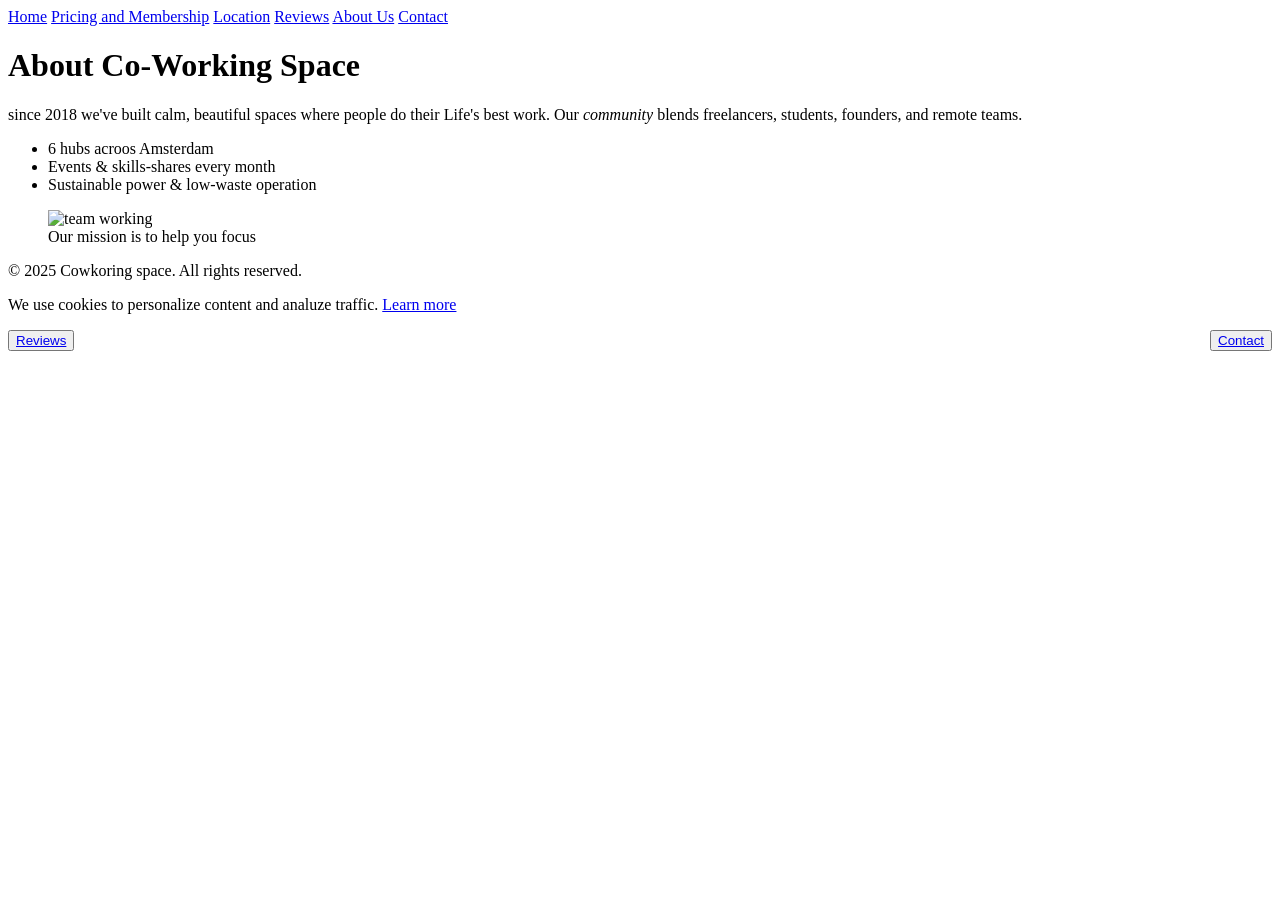
==== about.html @ 4be46b3f "Add files via upload" ====
<!DOCTYPE html>
<html lang="en" lang="nl" lang="de" lang="fr" lang="bn">
<head>
    <meta charset="UTF-8">
    <meta name="viewport" content="width=device-width, initial-scale=1.0">
    <meta name="author" content="Taukir Ahmed Nahid">
	<meta name="keywords" content="coworking, workspace, Amsterdam, offices, membership">
    <link rel="stylesheet" href="css/grading.css">    
    <title>About Us</title>
</head>
<body>
    <header>
        <nav>
            <a href="home.html">Home</a>
            <a href="pricing.html">Pricing and Membership</a>
            <a href="location.html">Location</a>
            <a href="reviews.html">Reviews</a>
            <a href="about.html">About Us</a>
            <a href="contact.html">Contact</a>

        </nav>
    </header>
    <main>
        <h1>About Co-Working Space</h1>
        <section class="grid-2">
            <article>
                <p>since 2018 we've built calm, beautiful spaces where people do their Life's best work. Our <em>community</em> blends freelancers, students, founders, and remote teams.</p>
                <ul>
                    <li>6 hubs acroos Amsterdam</li>
                    <li>Events & skills-shares every month</li>
                    <li>Sustainable power & low-waste operation</li>
                </ul>
            </article>
            <figure>
                <img src="team.jpeg" alt="team working">
                <figcaption>Our mission is to help you focus</figcaption>
            </figure>

        </section>
    </main>
    <footer>
        <p>&copy; 2025 Cowkoring space. All rights reserved.</p>
    </footer>
    <aside>
        <p>We use cookies to personalize content and analuze traffic. <a href="#">Learn more</a></p>
        <form>
            <button type="button"><a href="reviews.html">Reviews</a></button>
            <button type="button" style="float: right;"><a href="contact.html">Contact</a></button>
    </form>    
    </aside>
    
</body>
</html>
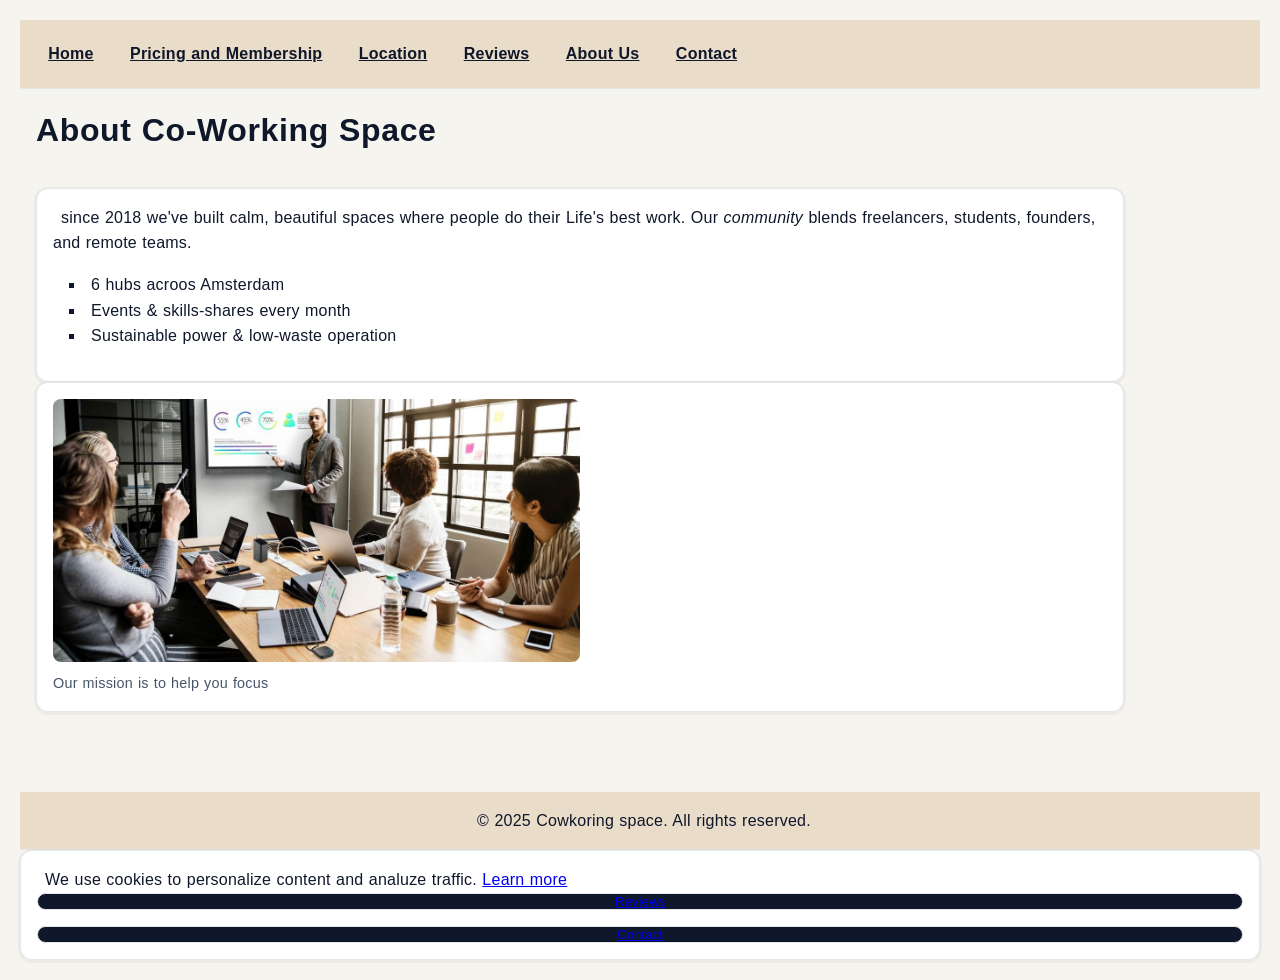
==== commit d8227377: "Fix HTML structure and update image path" ====
--- a/about.html
+++ b/about.html
@@ -32,7 +32,7 @@
                 </ul>
             </article>
             <figure>
-                <img src="team.jpeg" alt="team working">
+                <img src="img/team.jpeg" alt="team working">
                 <figcaption>Our mission is to help you focus</figcaption>
             </figure>
 
@@ -50,4 +50,5 @@
     </aside>
     
 </body>
-</html>+
+</html>
--- a/css/grading.css
+++ b/css/grading.css
@@ -0,0 +1,320 @@
+:root {
+	--ink: #0f172a;         /* deep navy (text) */
+	--muted: #475569;       /* slate (secondary text) */
+	--paper: #f6f4ef;       /* warm off-white background */
+	--surface: #ffffff;     /* white cards */
+	--brand: #2dd4bf;       /* teal accent */
+	--brand-2: #e9dcc9;     /* sand */
+	--line: #e5e7eb;        /* soft border */
+}
+* {
+    box-sizing: border-box;
+    margin: 0;
+    padding: 0;
+    
+}
+html{
+    scroll-behavior: smooth;
+}
+body {
+    font-family: 'Segoe UI', Tahoma, Geneva, Verdana, sans-serif;
+    background-color: var(--paper);
+    color: var(--ink);
+    line-height: 1.6;
+    padding: 20px;
+    word-spacing: 0.04em;
+    letter-spacing: 0.015em;
+}
+header, footer {
+    background: var(--brand-2);
+    border-style: solid;
+    border-color: var(--line);
+    border-width: 0 0 1px 0;
+}
+header h1{
+    padding: 1rem;
+    font-size: 1.5rem;
+    color: var(--ink);
+    text-align: center;
+    letter-spacing: 5px;
+}
+header {
+    position: sticky;
+    top: 0;
+    z-index: 10;
+}
+nav{
+    display: grid;
+    grid-auto-flow: column;
+    gap: .75em;
+    align-items: center;
+    justify-content: start;
+    padding: .8rem 1rem;
+}
+nav a {
+    text-decoration: none;
+    color: var(--ink);
+    padding: .45rem .7rem;
+    border-style: solid;
+    border-width: 1px;
+    border-color: transparent;
+    border-radius: 8px;
+    font-weight: 600;
+    text-decoration: underline;
+}
+nav a:hover {
+    background: var(--brand);
+    color: #00333b;
+
+}
+nav a:active { background: var(--ink); 
+    color: #fff; 
+}
+nav a:visited { color: var(--muted); }
+main {
+    max-width: 1120px;
+    margin: 0;
+    padding: 1rem;
+}
+
+section{
+    margin: 2rem 0;
+}
+article, aside, figure{
+    background: var(--surface);
+    border-style: solid;
+    border-width: 1px;
+    border-color: var(--line);
+    border-radius: 12px;
+    padding: 1rem;
+    box-shadow: 0 1px 0 2px rgba(0,0,0,.04);
+
+}
+article h2, aside h2{
+    margin-bottom: 1rem;
+    color: var(--ink);
+}
+h1, h2, h3{
+    letter-spacing: 0.02em;}
+p{text-indent: 0.5em;} 
+figure{
+    display: grid;
+    gap: .6rem;
+}   
+figure img{
+    width: 50%;
+    height: auto;
+    border-radius: 8px;
+}
+figcaption{
+    font-size: .9rem;
+    color: var(--muted);
+}
+ul{
+    list-style: square inside;
+    padding: 1rem;
+}
+.grid-2 { grid-template-columns: repeat(2, 1fr); }
+.grid-3 { grid-template-columns: repeat(3, 1fr); }
+.grid-4 { grid-template-columns: repeat(4, 1fr); }
+
+.button {
+
+    display: inline-block;
+    padding: 0.7em 1em;
+    background: var(--brand);
+    color: #040303;
+    border-style: solid;
+    border-width: 1px;
+    border-radius: 10px;
+    border-color: var(--brand);
+    text-decoration: none;
+    font-weight: 700;
+}
+
+.button:hover {
+    background: #22c4b0;
+}
+
+form{
+    display: grid;
+    gap: 1rem;
+}
+label{
+    font-weight: 600;
+}
+input, select, textarea, button{
+    width: 100%;
+    padding: 0.75em, .8rem;
+    border-style: solid;
+    border-width: 1px;
+    border-color: var(--line);
+    border-radius: 10px;
+    background: #fff;
+}
+
+button{
+    cursor: pointer;
+    background: var(--ink);
+    color: #fff;
+}
+button:hover{
+    background: #1f2942;
+}
+
+table{
+    width: 100%;
+    border-collapse: collapse;
+}
+th, td{
+    border-style: solid;
+    border-width: 1px;
+    border-color: var(--line);
+    padding: .8rem;
+}
+.hero{
+    background: linear-gradient(135deg, #fdfcf8 0%, #f0efe8 60%, #e7e2d4 100%);
+    padding: 2rem 1rem;
+}
+#cokkies{
+    position: fixed;
+    right: 20px;
+    bottom: 20px;
+    background: #121212;
+    color: #f4f4f4;
+    padding: .9rem 1rem;
+    display: grid;
+    gap: .6rem;
+    border-radius: 12px;
+    z-index: 9999;
+    width: 400px;
+    
+}
+#cokkies a{
+    color: #fff1b1;
+    text-decoration: underline;
+}
+#cokkies form{
+    grid-auto-flow: column;
+    justify-content: start;
+}
+footer {
+	margin-top: 2rem;
+	padding: 1rem;
+	text-align: center;
+}
+
+
+/* ====== Locations Page ====== */
+#intro {
+	align-items: center;
+	gap: 1.5rem;
+}
+
+#intro h1 {
+	font-size: 1.8rem;
+	color: var(--ink);
+}
+
+#intro img {
+	width: 100%;
+	border-radius: 12px;
+	box-shadow: 0 2px 5px rgba(0,0,0,0.08);
+}
+
+#filters {
+	margin: 2rem 0;
+	background: var(--surface);
+	padding: 1rem;
+	border-radius: 10px;
+	border-style: solid;
+	border-width: 1px;
+	border-color: var(--line);
+}
+
+#filters form {
+	display: grid;
+	grid-template-columns: repeat(auto-fit, minmax(120px, 1fr));
+	gap: 0.1rem;
+	align-items: center;
+}
+
+#map-layout {
+	display: grid;
+	grid-template-columns: 1fr 1fr;
+	gap: 2rem;
+	align-items: start;
+	margin: 2rem 0;
+}
+
+.workspace-list article {
+	background: var(--surface);
+	padding: 1rem;
+	border-radius: 10px;
+	border-style: solid;
+	border-width: 1px;
+	border-color: var(--line);
+	box-shadow: 0 2px 4px rgba(0,0,0,0.05);
+}
+
+.workspace-list figure img {
+	width: 100%;
+	height: auto;
+	border-radius: 10px;
+}
+
+.map-area img {
+	width: 100%;
+	border-radius: 10px;
+	box-shadow: 0 2px 4px rgba(0,0,0,0.05);
+}
+
+/* Touchable locations */
+#touch-locations {
+	margin: 3rem 0;
+	text-align: center;
+}
+
+#touch-locations article {
+	background: var(--surface);
+	border-style: solid;
+	border-width: 1px;
+	border-color: var(--line);
+	border-radius: 10px;
+	padding: 0.5rem;
+	cursor: pointer;
+	transition: transform 0.3s, box-shadow 0.3s;
+}
+
+#touch-locations article:hover {
+	transform: translateY(-5px);
+	box-shadow: 0 3px 6px rgba(0,0,0,0.1);
+}
+
+#touch-locations img {
+	width: 50%;
+	height: auto;
+	border-radius: 8px;
+}
+
+/* Responsive */
+@media (max-width: 768px) {
+	#map-layout {
+		grid-template-columns: 1fr;
+	}
+}
+
+
+
+@media (max-width: 768px) {
+	/* smartphone */
+	.grid-4 { grid-template-columns: 1fr 1fr; }
+	.grid-3 { grid-template-columns: 1fr; }
+	.grid-2 { grid-template-columns: 1fr; }
+	nav { grid-auto-flow: row; justify-content: center; }
+	.hero { padding: 1.4rem 1rem; }
+}
+
+@media (min-width: 769px) {
+	/* PC */
+}
